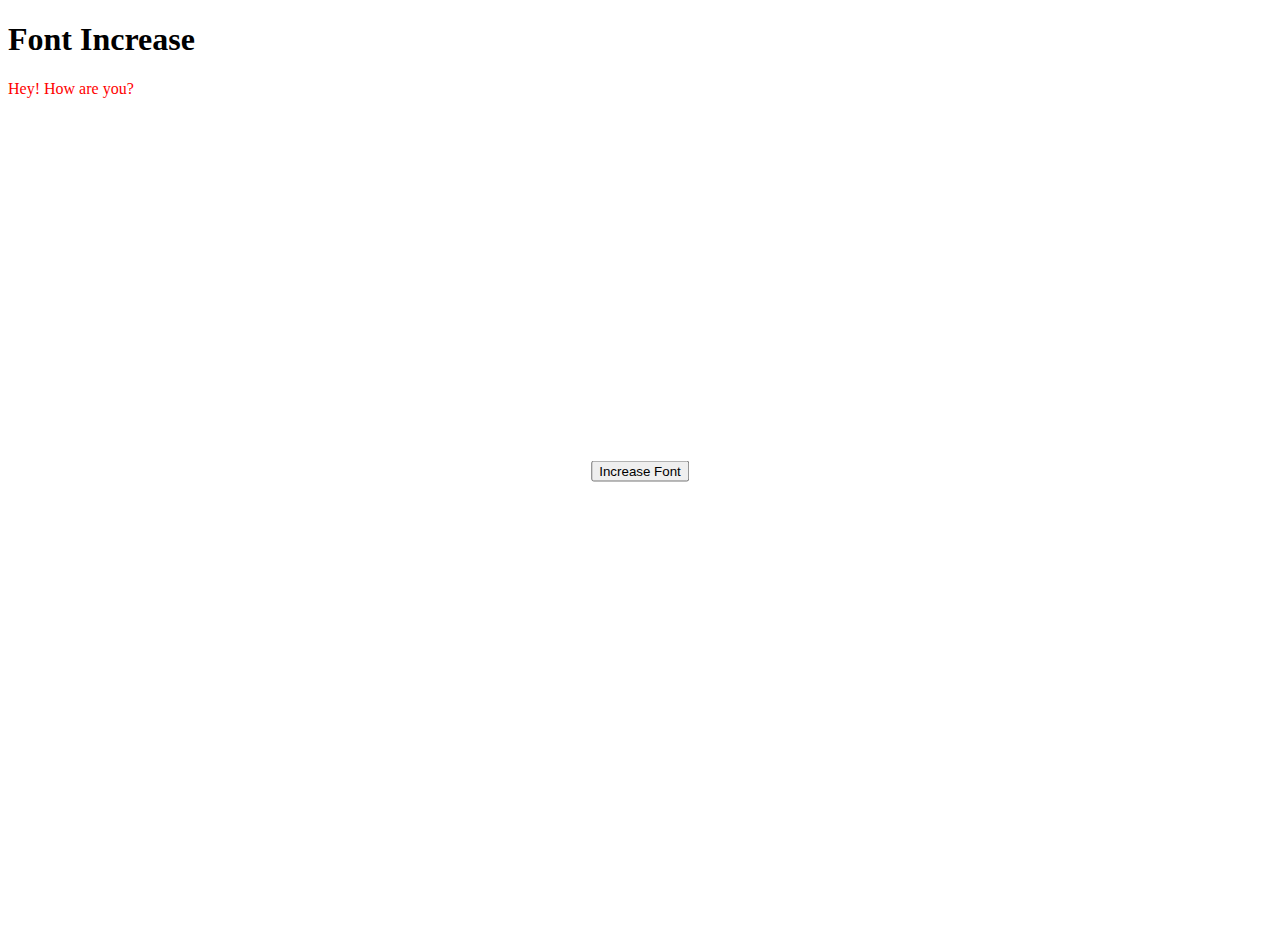
==== FontIncrease/index.html @ e810f155 "Initial Commit" ====
<!DOCTYPE html>
<html lang="en">
<head>
  <meta charset="UTF-8" />
  <meta name="viewport" content="width=device-width, initial-scale=1.0" />
  <link rel="stylesheet" href="style.css" />
  <title>Browser</title>
  <style>
    body {
      position: relative;
      height: 100vh;
    }

    #para {
      color: red;
      font-size: 16px;
    }

    #btn {
      position: absolute;
      top: 50%;
      left: 50%;
      transform: translate(-50%, -50%);
    }
  </style>
</head>
<body>
  <h1>Font Increase</h1>
  <p id="para">Hey! How are you?</p>
  <button id="btn" onclick="handleIncrease()">Increase Font</button>

  <script>
    let btn = document.querySelector("#btn");
    let para = document.querySelector("#para");

    function handleIncrease() {
      let currentFontSize = window.getComputedStyle(para).fontSize; // Get the current font size as a string
      currentFontSize = parseInt(currentFontSize); // Convert it to an integer by removing the 'px' part
      currentFontSize += 2; // Increase the font size by 2px
      para.style.fontSize = `${currentFontSize}px`; // Apply the new font size
    }
  </script>
</body>
</html>
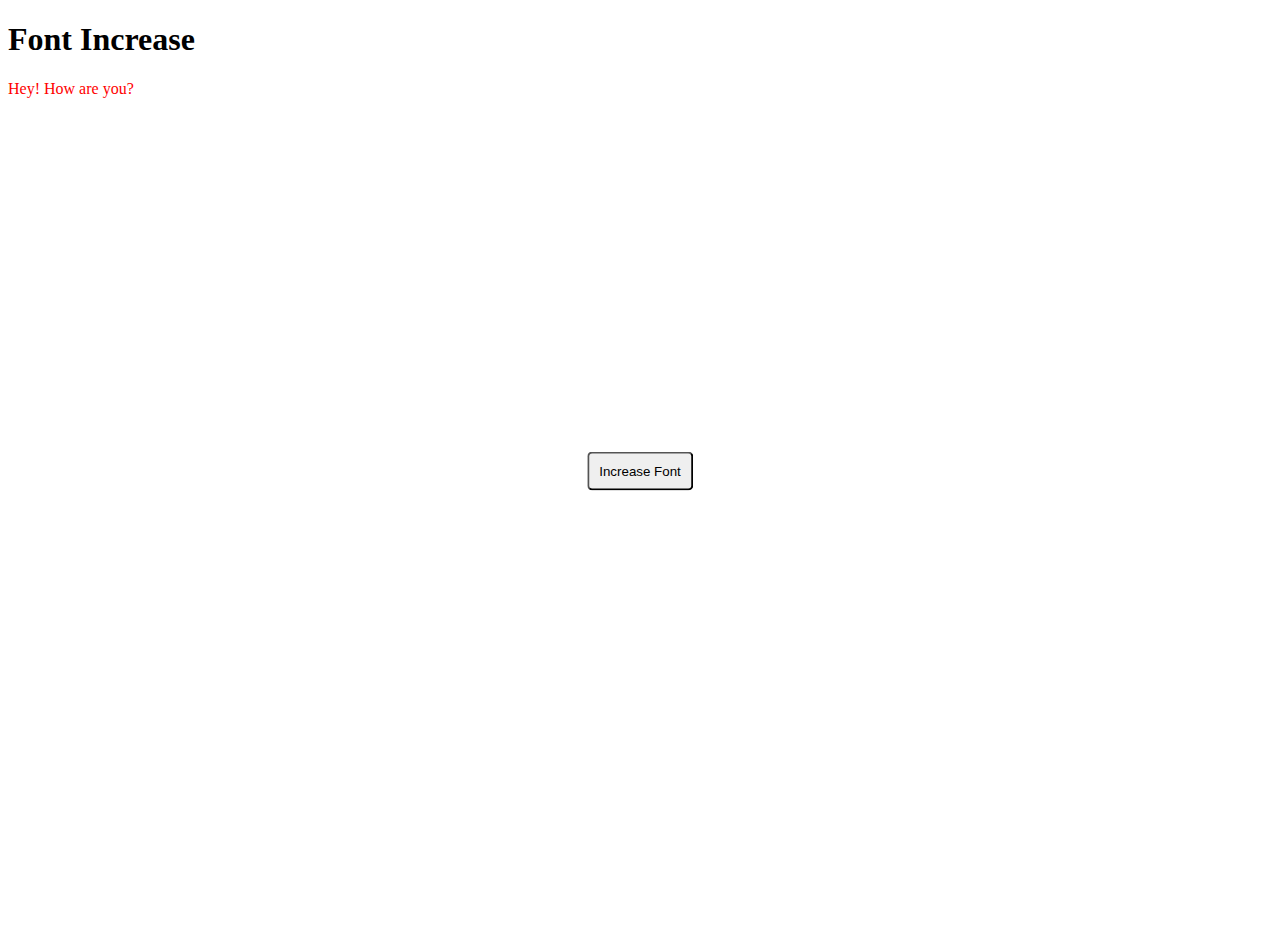
==== commit 50624134: "Style & title changes" ====
--- a/FontIncrease/index.html
+++ b/FontIncrease/index.html
@@ -4,7 +4,7 @@
   <meta charset="UTF-8" />
   <meta name="viewport" content="width=device-width, initial-scale=1.0" />
   <link rel="stylesheet" href="style.css" />
-  <title>Browser</title>
+  <title>Font Increase</title>
   <style>
     body {
       position: relative;
@@ -21,6 +21,9 @@
       top: 50%;
       left: 50%;
       transform: translate(-50%, -50%);
+      padding: 10px;
+      border-radius: 5px;
+      outline:none;
     }
   </style>
 </head>
